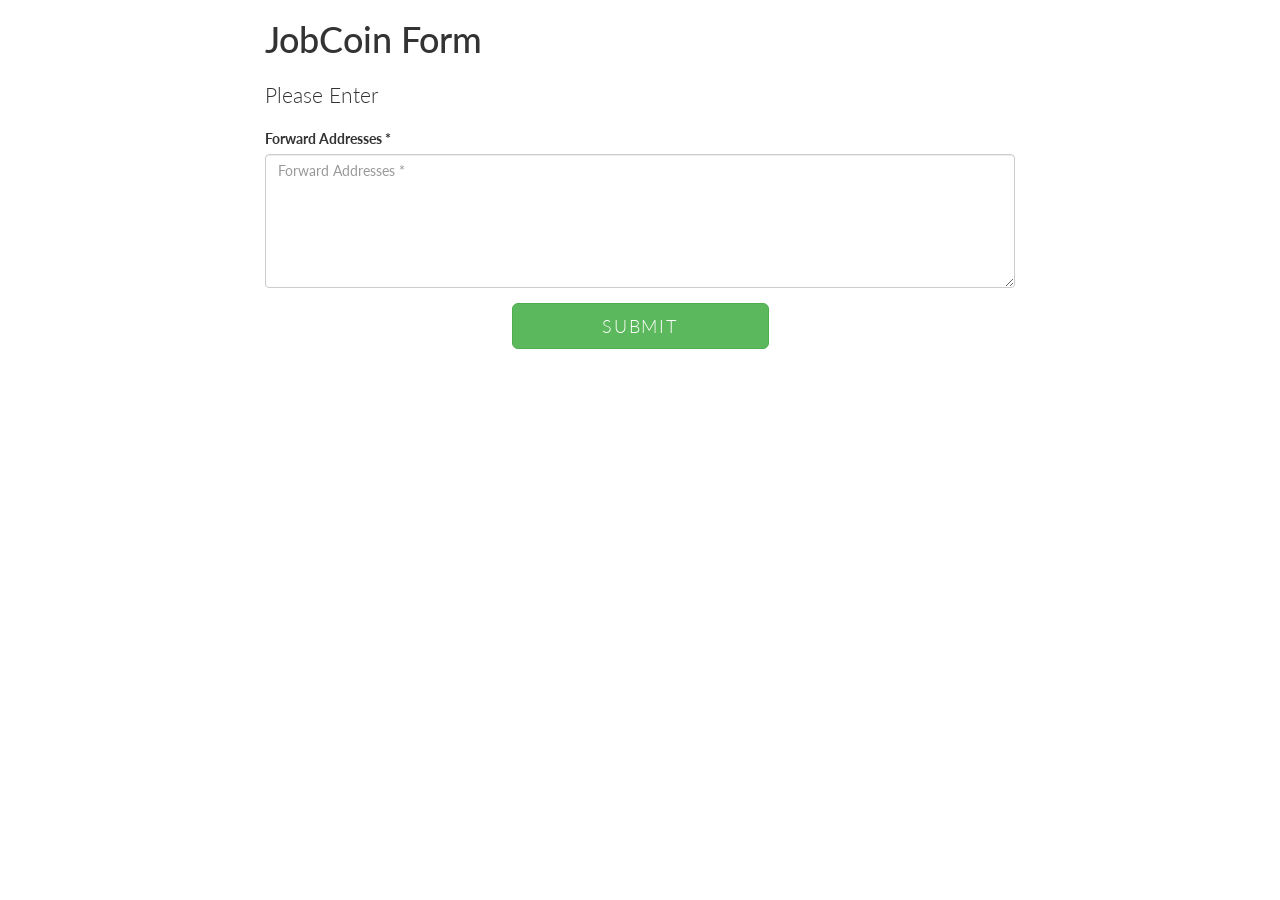
==== JobCoin.WEB/index.html @ e096dc2d "Creating project scaffolding: html,api,and server" ====
<!DOCTYPE html>
<html>
    <head>
        <title>No Title</title>
        <meta charset="UTF-8">
        <meta name="viewport" content="width=device-width, initial-scale=1.0">
        <link href="https://maxcdn.bootstrapcdn.com/bootstrap/3.3.6/css/bootstrap.min.css" rel="stylesheet">
        <link href="https://fonts.googleapis.com/css?family=Lato:300,400,700" rel="stylesheet" type="text/css">
        <link href="css/styles.css" rel="stylesheet" type="text/css">        
        <body>

            <div class="container">
    
                <div class="row">
    
                    <div class="col-lg-8 col-lg-offset-2">
    
                        <h1>JobCoin Form</h1>
    
                        <p class="lead">Please Enter</p>
    
    
                        <form id="jobcoin-form">
    
                            <div class="messages"></div>
    
                            <div class="controls">
                                <div class="row">
                                    <div class="col-md-12">
                                           
                                        <div class="form-group">
                                            <label for="form_addresses">Forward Addresses *</label>
                                            <textarea id="form_addresses" name="addresses" class="form-control" placeholder="Forward Addresses *" rows="6" required="required" data-error="Please enter at least ONE address."></textarea>
                                            <div class="help-block with-errors"></div>
                                        </div>
                                    </div>
                                    <div class="col-md-12 btn-send-div">
                                        <input id="btn-submit" class="btn btn-success btn-send btn-lg" value="Submit">
                                    </div>
                                </div>
                            </div>
    
                        </form>
    
                    </div><!-- /.8 -->
    
                </div> <!-- /.row-->
    
            </div> <!-- /.container-->
            <script src="https://code.jquery.com/jquery-2.2.4.min.js"></script>
            <script src="https://maxcdn.bootstrapcdn.com/bootstrap/3.3.6/js/bootstrap.min.js"></script>
            <script src="js/script.js"></script>
        </body>
    </html>
---- JobCoin.WEB/css/styles.css ----
body {
    font-family: 'Lato', sans-serif;
}
h1{
    margin-bottom: 20px;
}
label {
    color: #333;
}
.btn-send {
    font-weight: 300;
    text-transform: uppercase;
    letter-spacing: 0.1em;
    margin-bottom: 20px;
}

.btn-send-div {
    text-align:center !important;
}
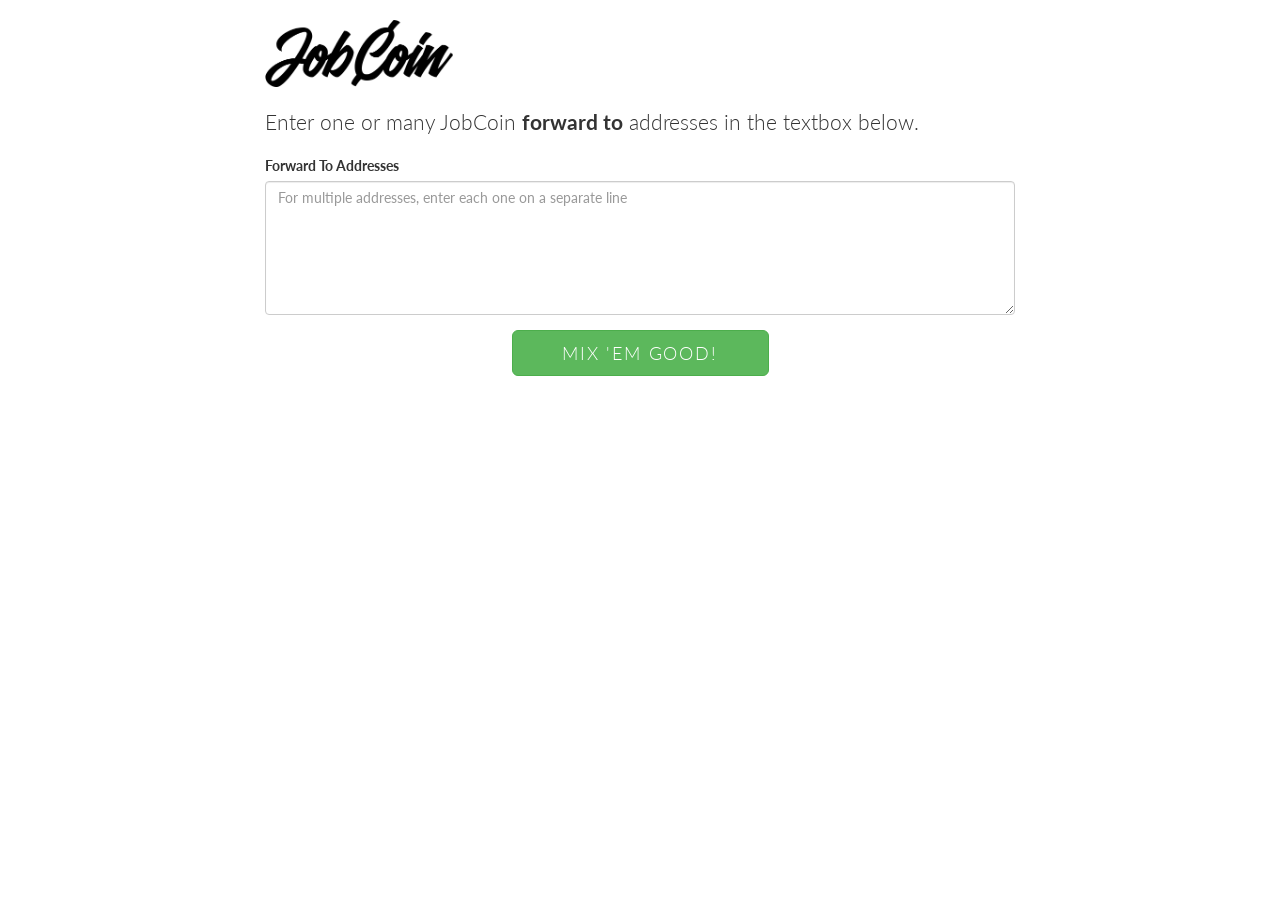
==== commit 7fd6f603: "Creating web front-end and ajax calls" ====
--- a/JobCoin.WEB/index.html
+++ b/JobCoin.WEB/index.html
@@ -1,7 +1,7 @@
 <!DOCTYPE html>
 <html>
     <head>
-        <title>No Title</title>
+        <title>JobCoin Mixr - Chris Tufaro</title>
         <meta charset="UTF-8">
         <meta name="viewport" content="width=device-width, initial-scale=1.0">
         <link href="https://maxcdn.bootstrapcdn.com/bootstrap/3.3.6/css/bootstrap.min.css" rel="stylesheet">
@@ -15,9 +15,9 @@
     
                     <div class="col-lg-8 col-lg-offset-2">
     
-                        <h1>JobCoin Form</h1>
+                        <h1><img class="logo" src="images/logo.jpg"/></h1>
     
-                        <p class="lead">Please Enter</p>
+                        <p class="lead">Enter one or many JobCoin <strong>forward to</strong> addresses in the textbox below.</p>
     
     
                         <form id="jobcoin-form">
@@ -29,13 +29,13 @@
                                     <div class="col-md-12">
                                            
                                         <div class="form-group">
-                                            <label for="form_addresses">Forward Addresses *</label>
-                                            <textarea id="form_addresses" name="addresses" class="form-control" placeholder="Forward Addresses *" rows="6" required="required" data-error="Please enter at least ONE address."></textarea>
+                                            <label for="form_addresses">Forward To Addresses</label><span id="err-message"><small>*please list at least one forward address</small></span>
+                                            <textarea id="form_addresses" name="addresses" class="form-control" placeholder="For multiple addresses, enter each one on a separate line" rows="6" required="required" data-error="Please enter at least ONE address."></textarea>
                                             <div class="help-block with-errors"></div>
                                         </div>
                                     </div>
                                     <div class="col-md-12 btn-send-div">
-                                        <input id="btn-submit" class="btn btn-success btn-send btn-lg" value="Submit">
+                                        <input id="btn-submit" class="btn btn-success btn-send btn-lg" value="Mix 'Em Good!">
                                     </div>
                                 </div>
                             </div>
@@ -47,7 +47,37 @@
                 </div> <!-- /.row-->
     
             </div> <!-- /.container-->
-            <script src="https://code.jquery.com/jquery-2.2.4.min.js"></script>
+            
+			<!-- Modal -->
+			<div id="myModal" class="modal fade" role="dialog">
+			  <div class="modal-dialog">
+
+				<!-- Modal content-->
+				<div class="modal-content">
+				  <div class="modal-header">
+					<button type="button" class="close" data-dismiss="modal">&times;</button>
+					<h4 class="modal-title">JobCoin Service Terms</h4>
+				  </div>
+				  <div class="modal-body">
+					<p id="terms-msg">You are submitting <span id="term-msg1"></span>. Please review each bulletpoint below:</p>
+					<ul>
+					  <li>Funds sent to the generated deposit address will be <span id="term-msg2"></span></li>
+					  <li>JobCoin takes a 3% fee for mixing services.</li>
+					  <li>The generated deposit address is good for 24 hours. If funds are not sent before then, this address will be destroyed.</li>
+					</ul>
+					<p class="terms-ftr">If you agree to these terms, click 'Agree' to receive your unique deposit address.</p>
+					<p><div id="deposit-address"></div></p>
+				  </div>
+				  <div class="modal-footer">
+				    <button id="btn-agree" class="btn btn-success">I Agree</button>
+					<button type="button" class="btn btn-default" data-dismiss="modal">Close</button>
+				  </div>
+				</div>
+
+			  </div>
+			</div>
+			
+			<script src="https://code.jquery.com/jquery-2.2.4.min.js"></script>
             <script src="https://maxcdn.bootstrapcdn.com/bootstrap/3.3.6/js/bootstrap.min.js"></script>
             <script src="js/script.js"></script>
         </body>
--- a/JobCoin.WEB/css/styles.css
+++ b/JobCoin.WEB/css/styles.css
@@ -7,6 +7,19 @@
 label {
     color: #333;
 }
+
+ul{
+	font-size:larger;
+}
+
+.logo{
+	width:25%;
+}
+
+.logo-small{
+	width:15%;
+}
+
 .btn-send {
     font-weight: 300;
     text-transform: uppercase;
@@ -18,3 +31,28 @@
     text-align:center !important;
 }
 
+.terms-ftr{
+	margin-top:20px;
+	font-weight:bold;
+}
+
+#err-message{
+	color:red;
+	display:none;
+	margin-left:10px;
+}
+
+#terms-msg{
+	font-weight:bold;
+	font-size:larger;
+}
+
+#deposit-address{
+	text-align:center;
+	border-style:dotted;
+	font-size:x-large;
+	padding: 7px 7px 7px 7px;
+	background-color: AliceBlue;
+	display:none;
+}
+
